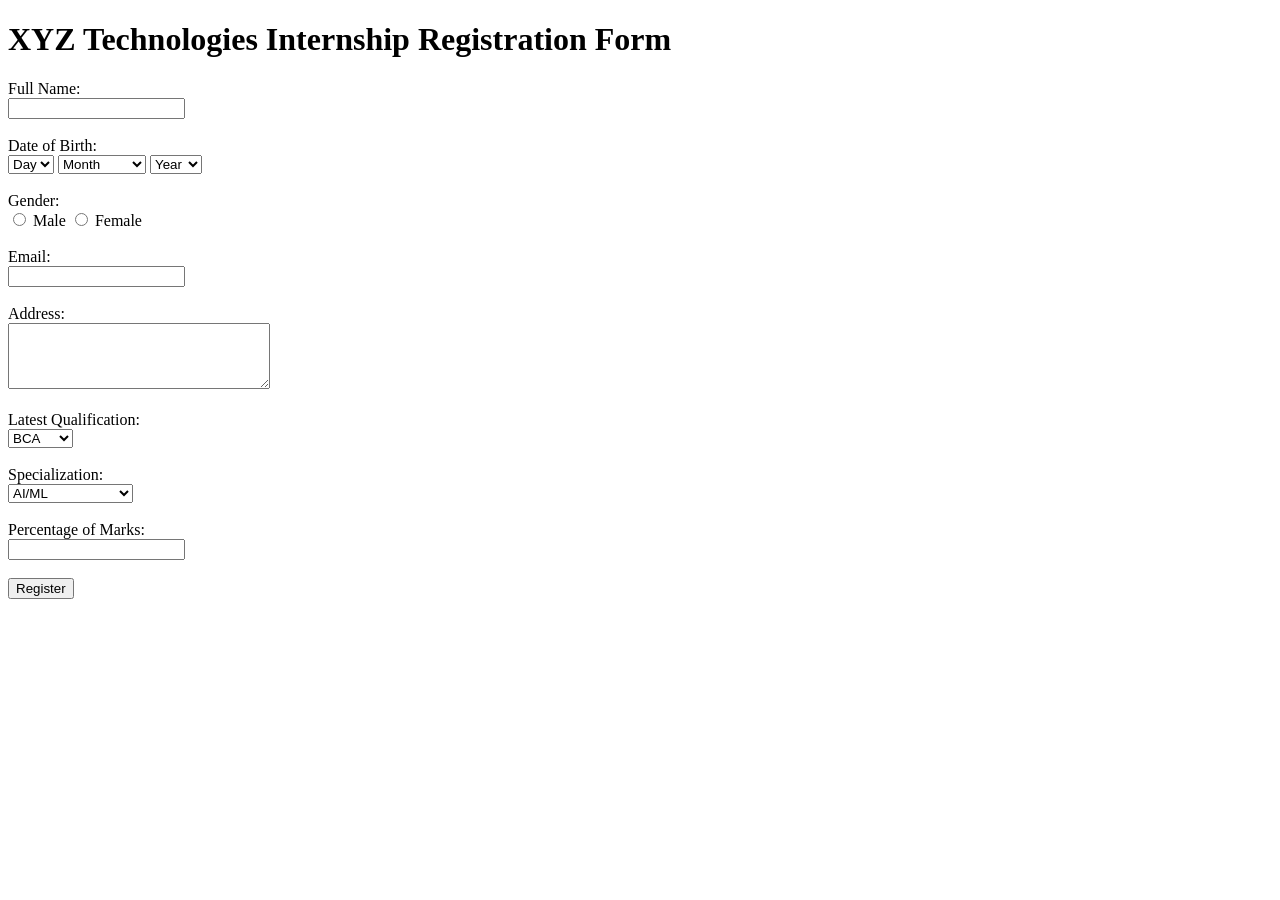
==== p2/index.html @ 5ffde97e "p2 layout added" ====
<!DOCTYPE html>
<html>
<head>
    <title>XYZ Technologies Internship Registration</title>
</head>
<body>

    <h1>XYZ Technologies Internship Registration Form</h1>

    <form onsubmit="validateForm(event)">

        <label>Full Name:</label><br>
        <input type="text" id="name" required><br><br>

        <label>Date of Birth:</label><br>

        <select id="day">
            <option>Day</option>
            <option>1</option>
            <option>2</option>
            <option>3</option>
            <option>4</option>
            <option>5</option>
            <option>6</option>
            <option>7</option>
            <option>8</option>
            <option>9</option>
            <option>10</option>
        </select>

        <select id="month">
            <option>Month</option>
            <option>January</option>
            <option>February</option>
            <option>March</option>
            <option>April</option>
            <option>May</option>
            <option>June</option>
            <option>July</option>
            <option>August</option>
            <option>September</option>
            <option>October</option>
            <option>November</option>
            <option>December</option>
        </select>

        <select id="year">
            <option>Year</option>
            <option>2000</option>
            <option>2001</option>
            <option>2002</option>
            <option>2003</option>
            <option>2004</option>
            <option>2005</option>
        </select>

        <br><br>

        <label>Gender:</label><br>

        <input type="radio" name="gender" value="Male" required>
        <label>Male</label>

        <input type="radio" name="gender" value="Female">
        <label>Female</label>

        <br><br>

        <label>Email:</label><br>
        <input type="email" id="email" required><br><br>

        <label>Address:</label><br>
        <textarea id="address" rows="4" cols="30"></textarea><br><br>

        <label>Latest Qualification:</label><br>
        <select id="qualification">
            <option>BCA</option>
            <option>MCA</option>
            <option>B.Tech</option>
            <option>M.Tech</option>
        </select>

        <br><br>

        <label>Specialization:</label><br>
        <select id="specialization">
            <option>AI/ML</option>
            <option>Data Science</option>
            <option>Cyber Security</option>
            <option>Cloud Computing</option>
        </select>

        <br><br>

        <label>Percentage of Marks:</label><br>
        <input type="number" id="marks" required><br><br>

        <input type="submit" value="Register">

    </form>

    <h3 id="result"></h3>

    <script>
        function validateForm(event) {

            event.preventDefault();

            let name = document.getElementById("name").value;
            let qualification = document.getElementById("qualification").value;
            let specialization = document.getElementById("specialization").value;
            let marks = parseFloat(document.getElementById("marks").value);

            let gender = document.querySelector('input[name="gender"]:checked').value;

            let title = (gender === "Male") ? "Mr." : "Ms.";

            if (
                (qualification === "MCA" || qualification === "M.Tech") &&
                specialization === "AI/ML" &&
                marks > 70
            ) {
                document.getElementById("result").innerHTML =
                    title + " " + name +
                    ", your registration has been successfully accepted.";
            }
            else {
                document.getElementById("result").innerHTML =
                    title + " " + name +
                    ", you do not meet the eligibility criteria.";
            }
        }
    </script>

</body>
</html>
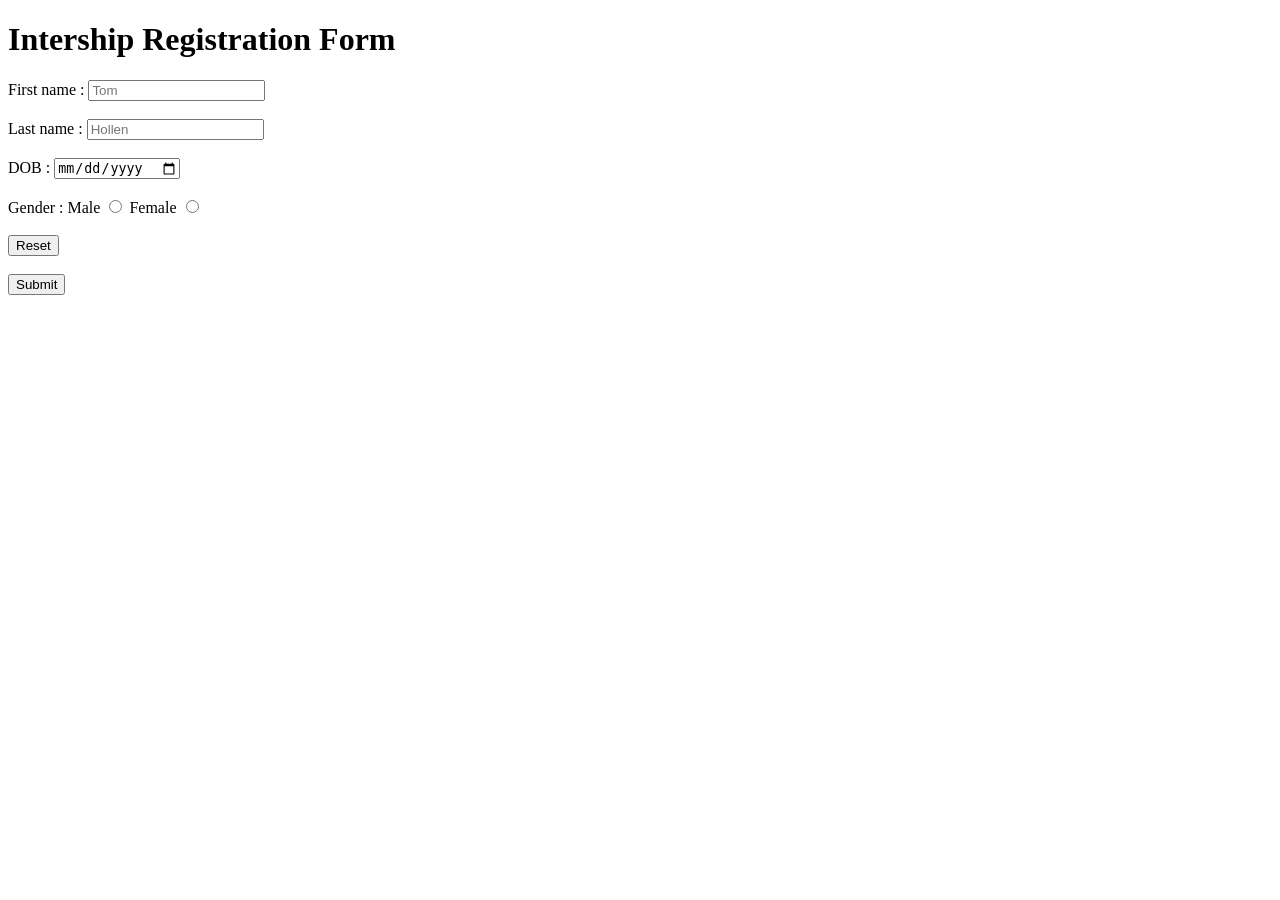
==== commit 1cdd659d: "debugging" ====
--- a/p2/index.html
+++ b/p2/index.html
@@ -2,135 +2,55 @@
 <html>
 <head>
     <title>XYZ Technologies Internship Registration</title>
+    <link rel ="stylesheet" href="style.css">
 </head>
 <body>
+    <div>
+        <h1>Intership Registration Form</h1>
+    </div>
 
-    <h1>XYZ Technologies Internship Registration Form</h1>
+    <form>
 
-    <form onsubmit="validateForm(event)">
+        <div>
+            <label for="fname">First name : </label>
+            <input type="text" id="fname" name="first_name" placeholder="Tom">
+        </div>
 
-        <label>Full Name:</label><br>
-        <input type="text" id="name" required><br><br>
+        <br>
 
-        <label>Date of Birth:</label><br>
+        <div>
+            <label for="lname">Last name : </label>
+            <input type="text" id="lname" name="last_name" placeholder="Hollen">
+        </div>
 
-        <select id="day">
-            <option>Day</option>
-            <option>1</option>
-            <option>2</option>
-            <option>3</option>
-            <option>4</option>
-            <option>5</option>
-            <option>6</option>
-            <option>7</option>
-            <option>8</option>
-            <option>9</option>
-            <option>10</option>
-        </select>
+        <br>
 
-        <select id="month">
-            <option>Month</option>
-            <option>January</option>
-            <option>February</option>
-            <option>March</option>
-            <option>April</option>
-            <option>May</option>
-            <option>June</option>
-            <option>July</option>
-            <option>August</option>
-            <option>September</option>
-            <option>October</option>
-            <option>November</option>
-            <option>December</option>
-        </select>
+        <div>
+            <label for="dob">DOB :</label>
+            <input type="date" id="dob" name="dateofbirth">
+        </div>
 
-        <select id="year">
-            <option>Year</option>
-            <option>2000</option>
-            <option>2001</option>
-            <option>2002</option>
-            <option>2003</option>
-            <option>2004</option>
-            <option>2005</option>
-        </select>
+        <br>
+        
+        <div>
+            <label for="gender" >Gender :</label>
 
-        <br><br>
+            <label for="Male">Male</label>
+            <input id="Male" name="gender" type="radio" value="Male">
 
-        <label>Gender:</label><br>
-
-        <input type="radio" name="gender" value="Male" required>
-        <label>Male</label>
-
-        <input type="radio" name="gender" value="Female">
-        <label>Female</label>
-
-        <br><br>
-
-        <label>Email:</label><br>
-        <input type="email" id="email" required><br><br>
-
-        <label>Address:</label><br>
-        <textarea id="address" rows="4" cols="30"></textarea><br><br>
-
-        <label>Latest Qualification:</label><br>
-        <select id="qualification">
-            <option>BCA</option>
-            <option>MCA</option>
-            <option>B.Tech</option>
-            <option>M.Tech</option>
-        </select>
-
-        <br><br>
-
-        <label>Specialization:</label><br>
-        <select id="specialization">
-            <option>AI/ML</option>
-            <option>Data Science</option>
-            <option>Cyber Security</option>
-            <option>Cloud Computing</option>
-        </select>
-
-        <br><br>
-
-        <label>Percentage of Marks:</label><br>
-        <input type="number" id="marks" required><br><br>
-
-        <input type="submit" value="Register">
-
+            <label for="Female">Female</label>
+            <input id="Female" name="gender" type="radio" value="Female">
+            
+        </div>
+        <br>
+        <div>
+            <input type="reset">
+        </div>
+        <br>
+        <div>
+            <input type="submit"
+        </div>
     </form>
-
-    <h3 id="result"></h3>
-
-    <script>
-        function validateForm(event) {
-
-            event.preventDefault();
-
-            let name = document.getElementById("name").value;
-            let qualification = document.getElementById("qualification").value;
-            let specialization = document.getElementById("specialization").value;
-            let marks = parseFloat(document.getElementById("marks").value);
-
-            let gender = document.querySelector('input[name="gender"]:checked').value;
-
-            let title = (gender === "Male") ? "Mr." : "Ms.";
-
-            if (
-                (qualification === "MCA" || qualification === "M.Tech") &&
-                specialization === "AI/ML" &&
-                marks > 70
-            ) {
-                document.getElementById("result").innerHTML =
-                    title + " " + name +
-                    ", your registration has been successfully accepted.";
-            }
-            else {
-                document.getElementById("result").innerHTML =
-                    title + " " + name +
-                    ", you do not meet the eligibility criteria.";
-            }
-        }
-    </script>
 
 </body>
 </html>
